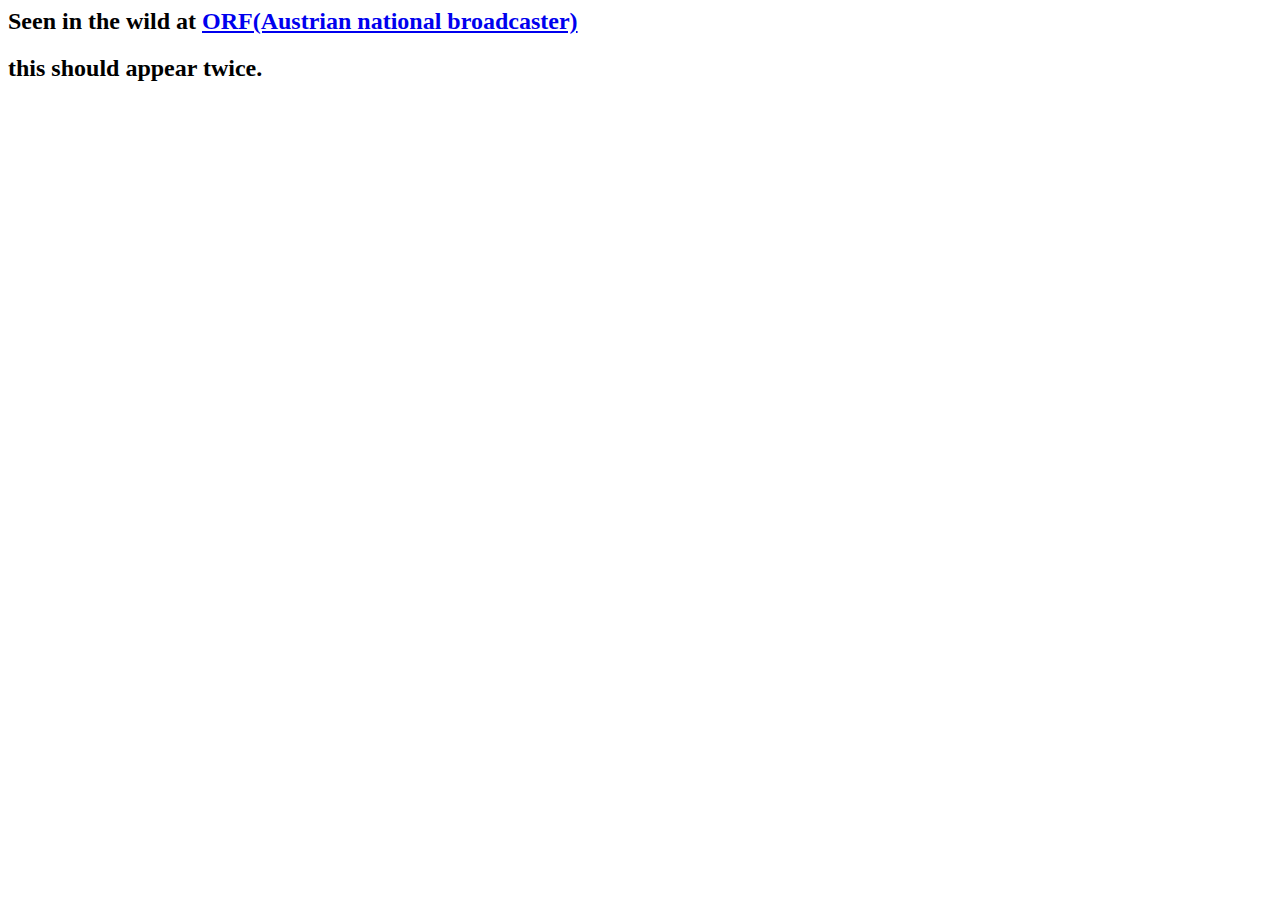
==== serenity/tests/index.html @ cede7e72 "Added simple text/template test" ====
<head>
    <title>LibWeb test - text/template</title>
</head>
<body>
    <script type="text/template">
        let template = document.querySelector("#script-template").innerHTML;
        document.querySelector("#insertTemplate").innerHTML = template;
    </script>

    <h2>Seen in the wild at <a href="https://www.orf.at">ORF(Austrian national broadcaster)</a></h2>
    <span class="script-template"><h2>this should appear twice.</h2></span>
    <span class="insertTemplate"></span>
</body>
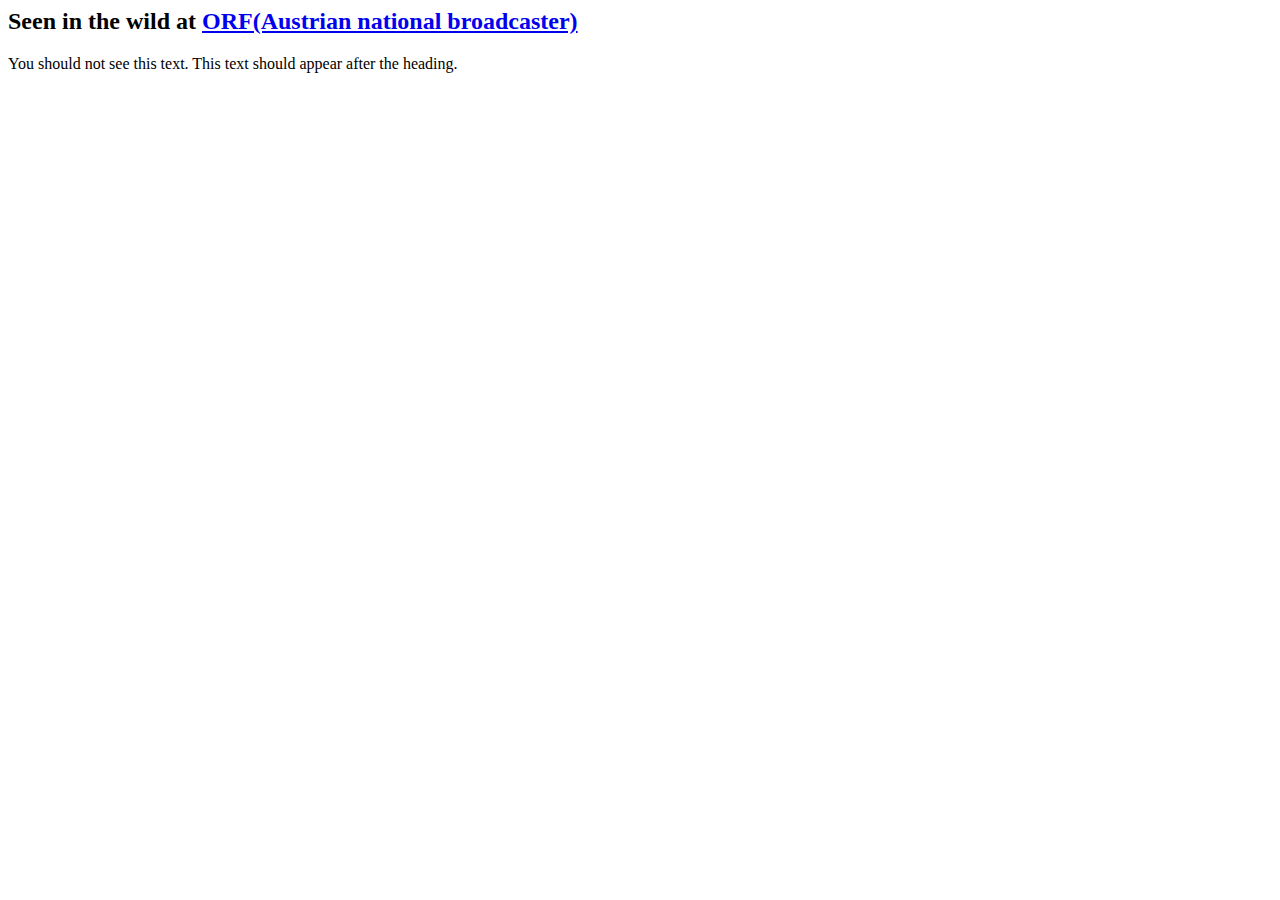
==== commit dadce57b: "template" ====
--- a/serenity/tests/index.html
+++ b/serenity/tests/index.html
@@ -1,13 +1,18 @@
+<html>
 <head>
     <title>LibWeb test - text/template</title>
 </head>
 <body>
-    <script type="text/template">
-        let template = document.querySelector("#script-template").innerHTML;
-        document.querySelector("#insertTemplate").innerHTML = template;
-    </script>
+    <template id="template">
+        This text should appear after the heading.
+    </template>
 
     <h2>Seen in the wild at <a href="https://www.orf.at">ORF(Austrian national broadcaster)</a></h2>
-    <span class="script-template"><h2>this should appear twice.</h2></span>
-    <span class="insertTemplate"></span>
-</body>+    <span id="container"> You should not see this text.</span>
+    <script type="text/javascript">
+        const container = document.getElementById("container");
+        const template = document.getElementById("template");
+        container.appendChild(template.content.cloneNode(true));
+    </script>
+</body>
+</html>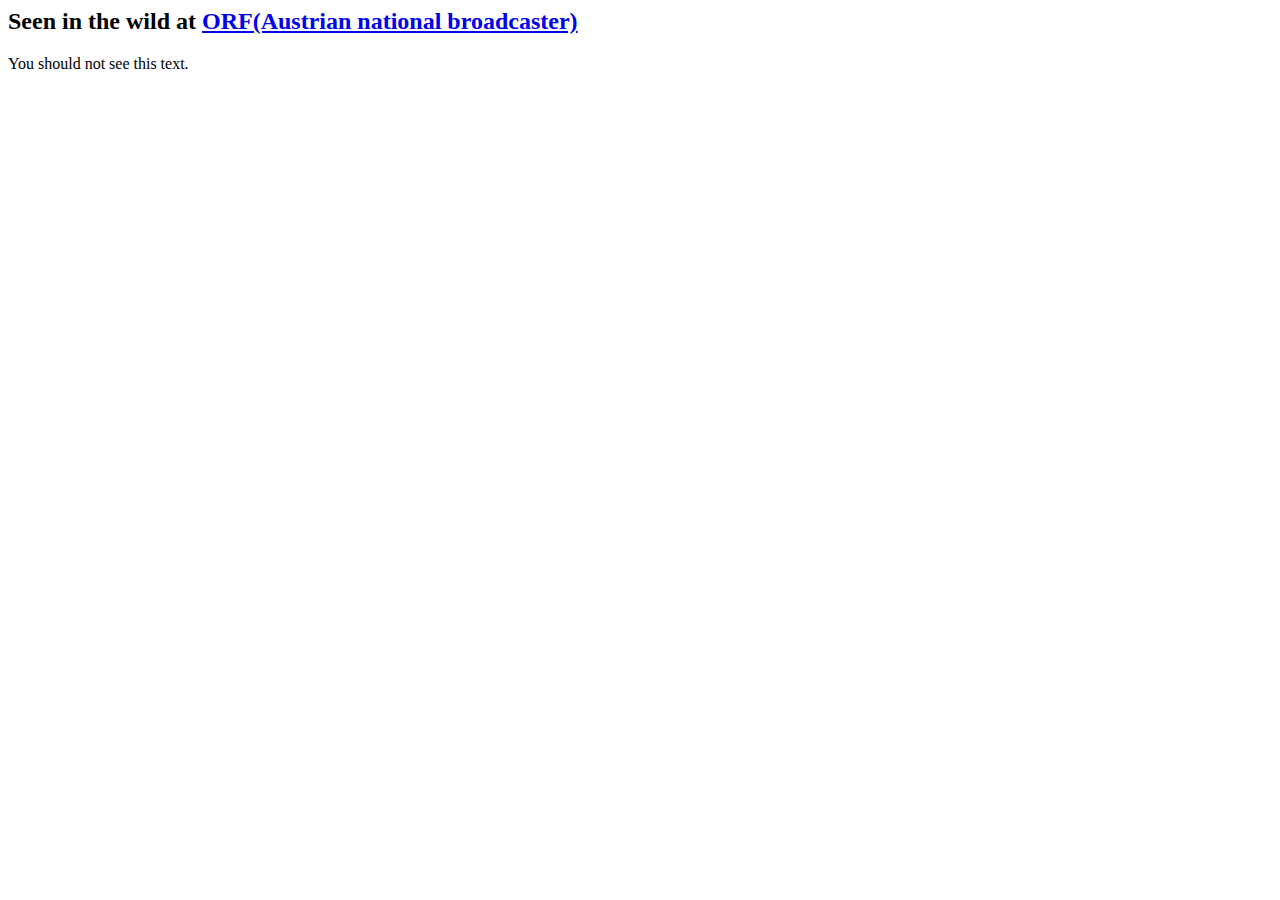
==== commit ae789001: "Remove incorrect child.tests/index.html" ====
--- a/serenity/tests/index.html
+++ b/serenity/tests/index.html
@@ -12,6 +12,7 @@
     <script type="text/javascript">
         const container = document.getElementById("container");
         const template = document.getElementById("template");
+        container.removeChild(container.content.firstChild);
         container.appendChild(template.content.cloneNode(true));
     </script>
 </body>
